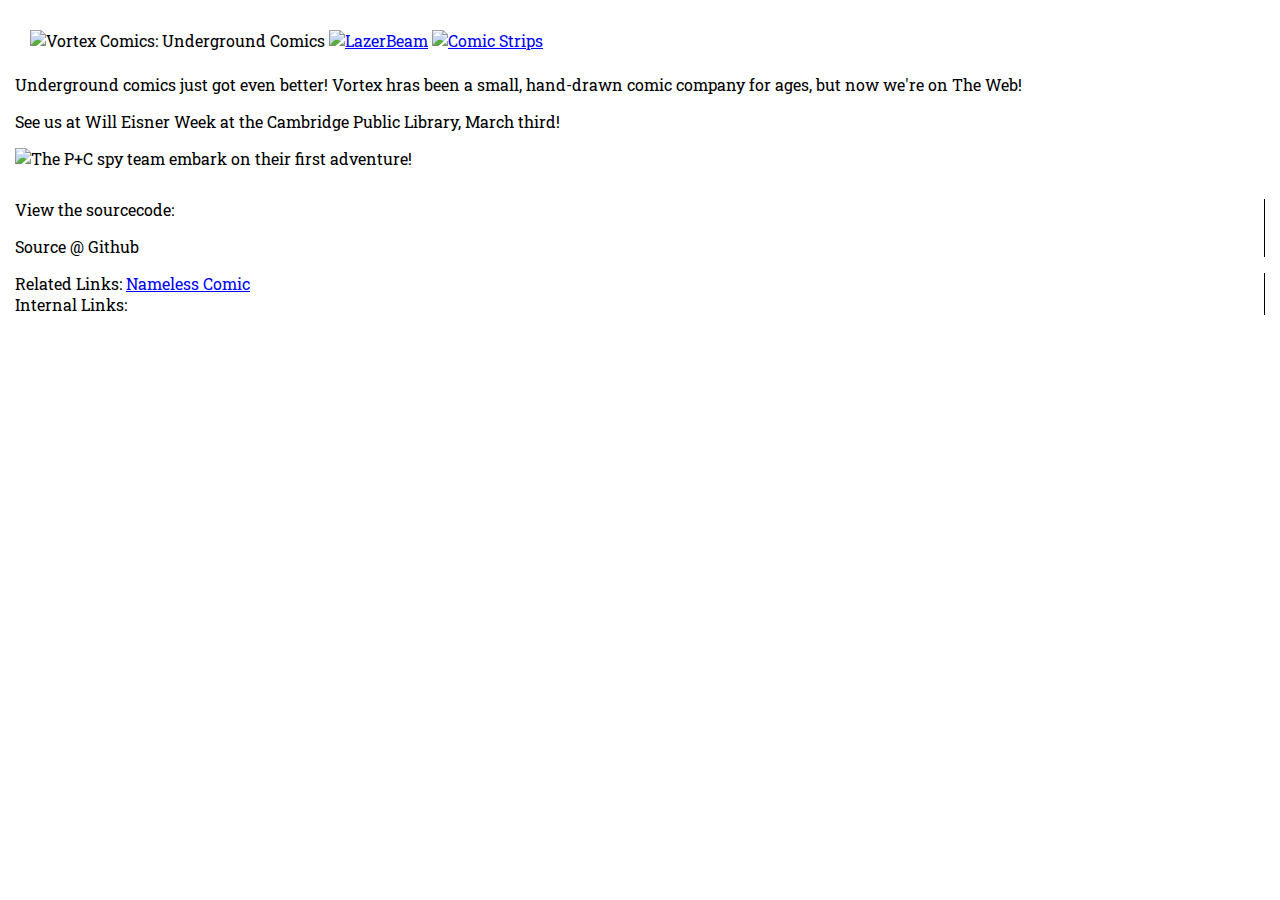
==== index.html @ 42b7d9dd "Update index.html" ====
<!DOCTYPE html>
<html>
<head>

    <link href='https://fonts.googleapis.com/css?family=Roboto+Slab' rel='stylesheet' type='text/css'>
    <link href='Style.css' rel='stylesheet' type='text/css'>
    <link rel="shortcut icon" href="./favicon.ico">
<!-- Latest compiled and minified CSS -->
<link rel="stylesheet" href="https://maxcdn.bootstrapcdn.com/bootstrap/3.3.6/css/bootstrap.min.css" integrity="sha384-1q8mTJOASx8j1Au+a5WDVnPi2lkFfwwEAa8hDDdjZlpLegxhjVME1fgjWPGmkzs7" crossorigin="anonymous">

<!-- Optional theme -->
<link rel="stylesheet" href="https://maxcdn.bootstrapcdn.com/bootstrap/3.3.6/css/bootstrap-theme.min.css" integrity="sha384-fLW2N01lMqjakBkx3l/M9EahuwpSfeNvV63J5ezn3uZzapT0u7EYsXMjQV+0En5r" crossorigin="anonymous">

<!-- Latest compiled and minified JavaScript -->
<script src="https://maxcdn.bootstrapcdn.com/bootstrap/3.3.6/js/bootstrap.min.js" integrity="sha384-0mSbJDEHialfmuBBQP6A4Qrprq5OVfW37PRR3j5ELqxss1yVqOtnepnHVP9aJ7xS" crossorigin="anonymous"></script>
    <title>Vortex Comics</title>

</head>

<body>

    <div id="navbar">
        <img src="Vortex Comics.jpg" alt="Vortex Comics: Underground Comics">
        <a href="LazerBeam.html"><img src="Scan0002.jpg" alt="LazerBeam"></a>
        <a href="ComicStrips.html"><img src="Comic Strips.png" alt="Comic Strips"></a>
    </div>

    <div>
        <p>Underground comics just got even better!   Vortex hras been a small, hand-drawn comic company for ages, but now we're on The Web!</p>
        <p>See us at Will Eisner Week at the Cambridge Public Library, March third!</p>
        <img src="Comic.jpg" alt="The P+C spy team embark on their first adventure!" height="700" width="700">  
    </div>

    <div id="footer" class="row">
        <div class="col-md-4">
        View the sourcecode:
<p>
<hreftps://github.com/popkop/vortexcomics/blob/gh-pages/index.html">Source @ Github</a
 </p>
  
        </div>
        <div class="col-md-4">
            Related Links:
            <a href="http://namelesscomic.com/">Nameless Comic</a>
            
        
        </div>
        <div class="col-md-4">
            Internal Links:
        </div>
    </div>

</body>

</html>
---- Style.css ----
<style>

    p {
        color: black;
        font-size:18px;
        margin:0px;
    }

    a {
        color: blue;
    }

    h1 {
        color: blue;
    }

    body {
        background: white;
        font-family:"Roboto Slab";
        padding:7px;
    }

    div#navbar {
        margin:8px;
        padding:7px;
    }
    
    div#footer {
        margin: 30px 0;
    }
    
    div#footer .col-md-4 {
        border-right: 1px solid black;
    }

    div#footer .col-md-4:last {
        border-right: none;
    }
    

    </style>
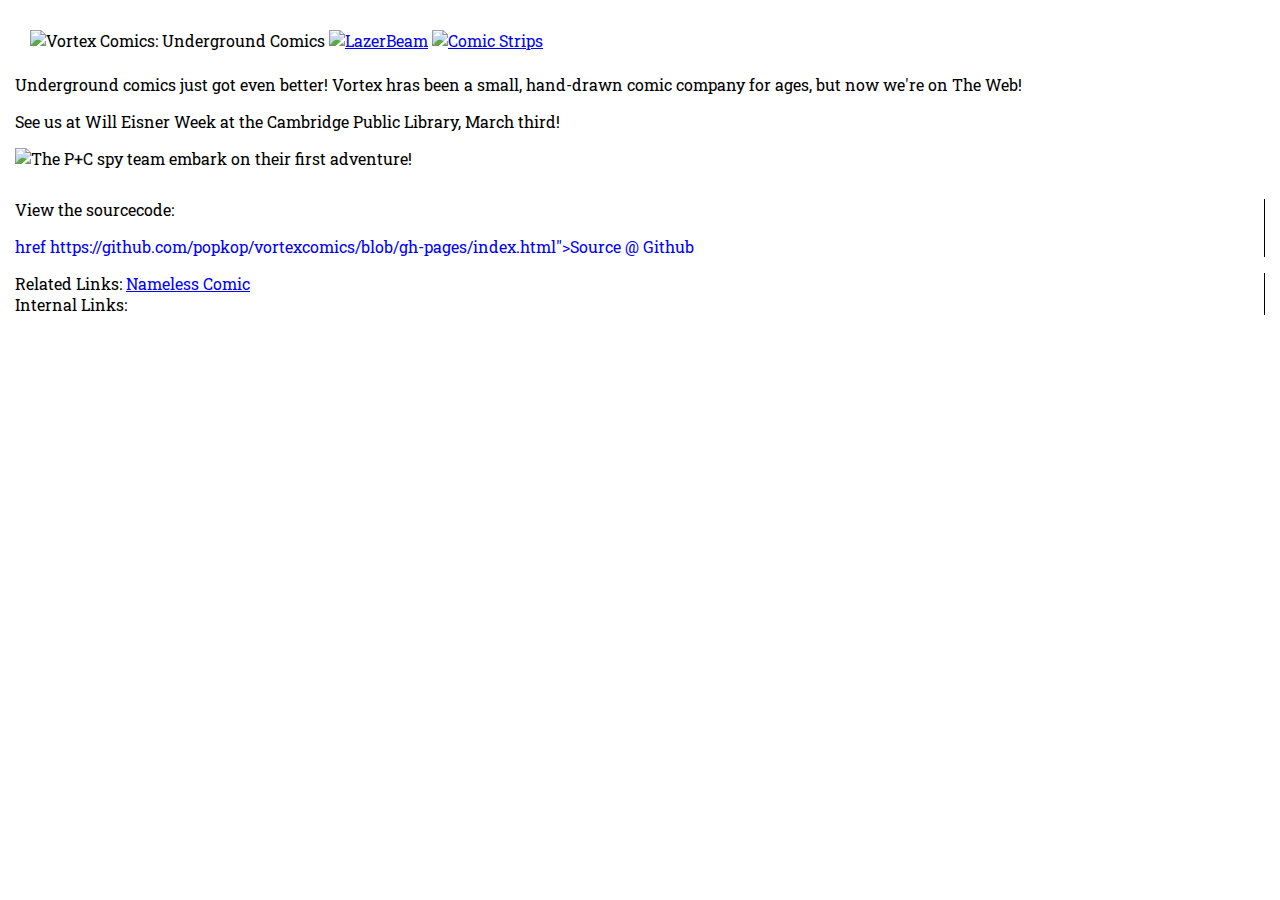
==== commit dd412a52: "Update index.html" ====
--- a/index.html
+++ b/index.html
@@ -35,7 +35,7 @@
         <div class="col-md-4">
         View the sourcecode:
 <p>
-<hreftps://github.com/popkop/vortexcomics/blob/gh-pages/index.html">Source @ Github</a
+<a> href https://github.com/popkop/vortexcomics/blob/gh-pages/index.html">Source @ Github</a
  </p>
   
         </div>
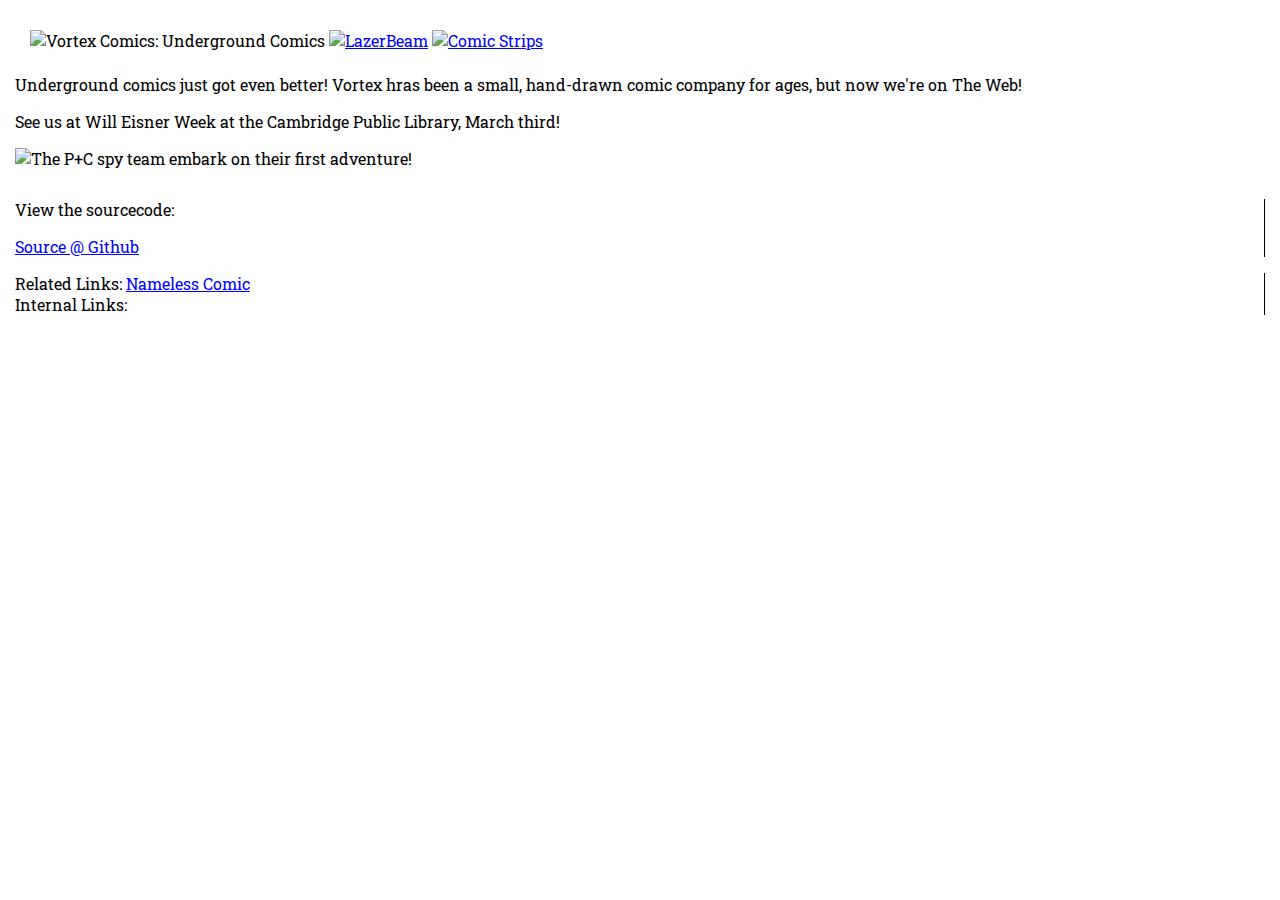
==== commit 6aa39b70: "Update index.html" ====
--- a/index.html
+++ b/index.html
@@ -35,7 +35,7 @@
         <div class="col-md-4">
         View the sourcecode:
 <p>
-<a> href https://github.com/popkop/vortexcomics/blob/gh-pages/index.html">Source @ Github</a
+<a href https://github.com/popkop/vortexcomics/blob/gh-pages/index.html">Source @ Github</a>
  </p>
   
         </div>
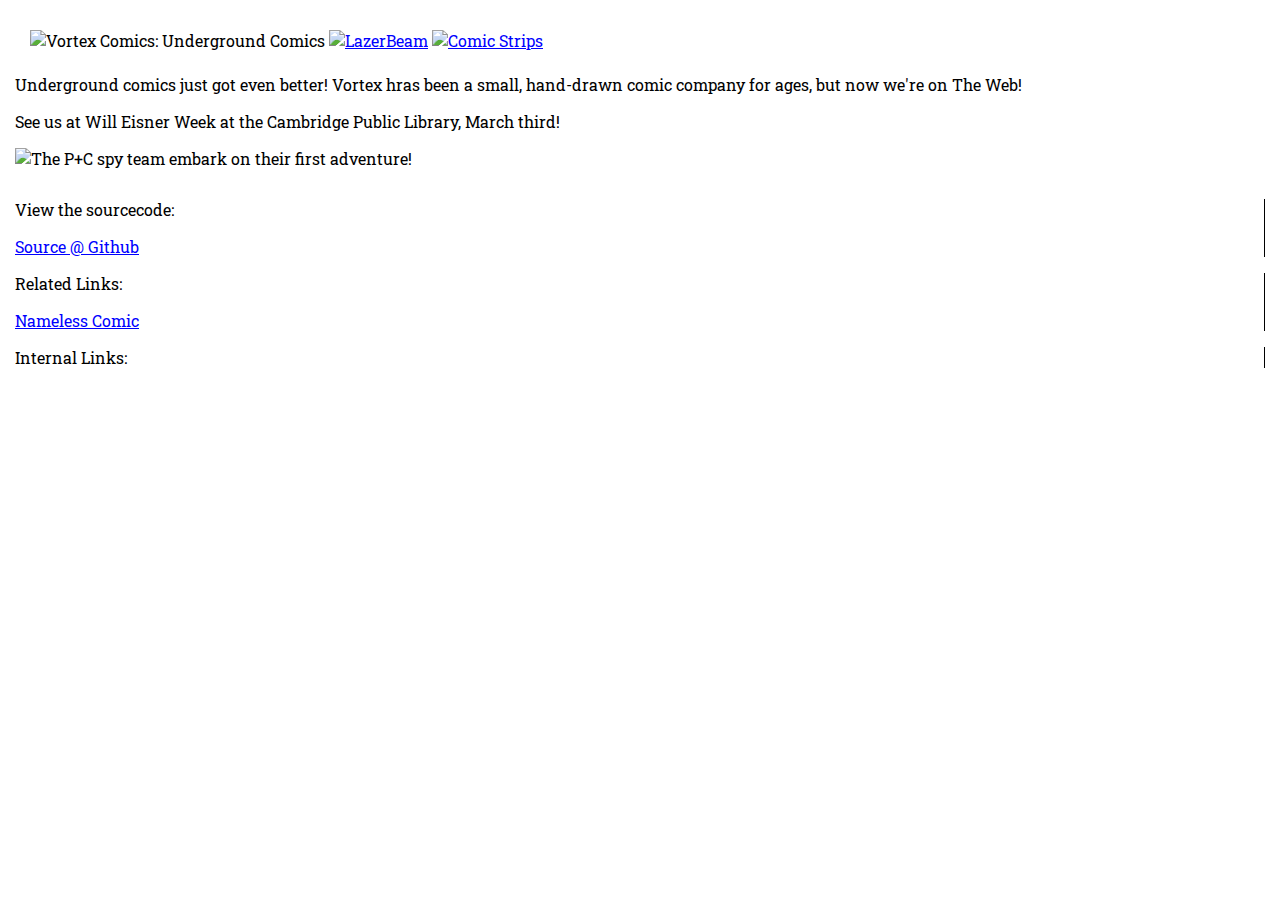
==== commit a410ec12: "Update index.html" ====
--- a/index.html
+++ b/index.html
@@ -41,8 +41,9 @@
         </div>
         <div class="col-md-4">
             Related Links:
+            <p>
             <a href="http://namelesscomic.com/">Nameless Comic</a>
-            
+            </a>
         
         </div>
         <div class="col-md-4">
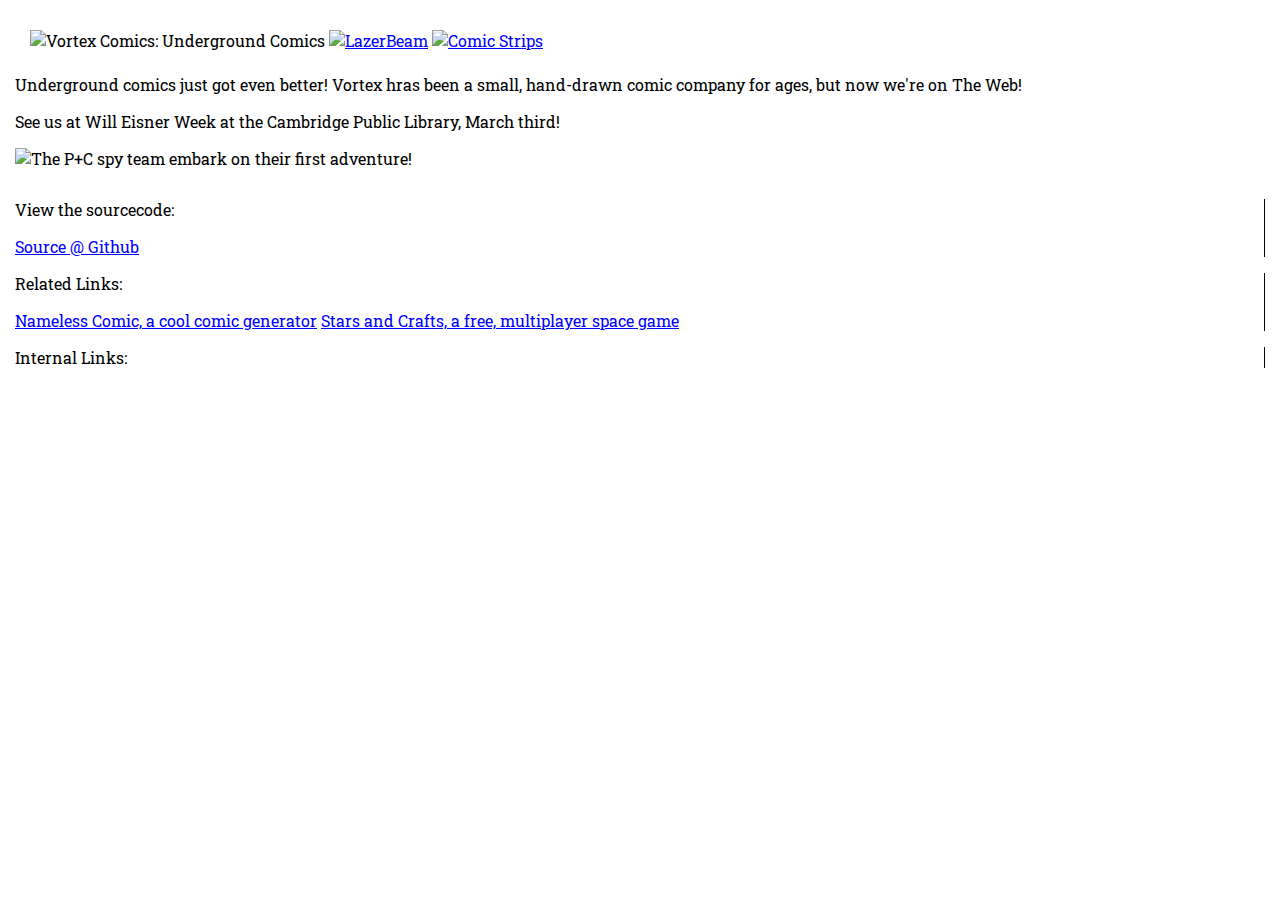
==== commit 20c282d2: "Update index.html" ====
--- a/index.html
+++ b/index.html
@@ -42,7 +42,10 @@
         <div class="col-md-4">
             Related Links:
             <p>
-            <a href="http://namelesscomic.com/">Nameless Comic</a>
+            <a href="http://namelesscomic.com/">Nameless Comic, a cool comic generator</a>
+            </a>
+
+        <a href="http://starsandcrafts.org/">Stars and Crafts, a free, multiplayer space game</a>
             </a>
         
         </div>
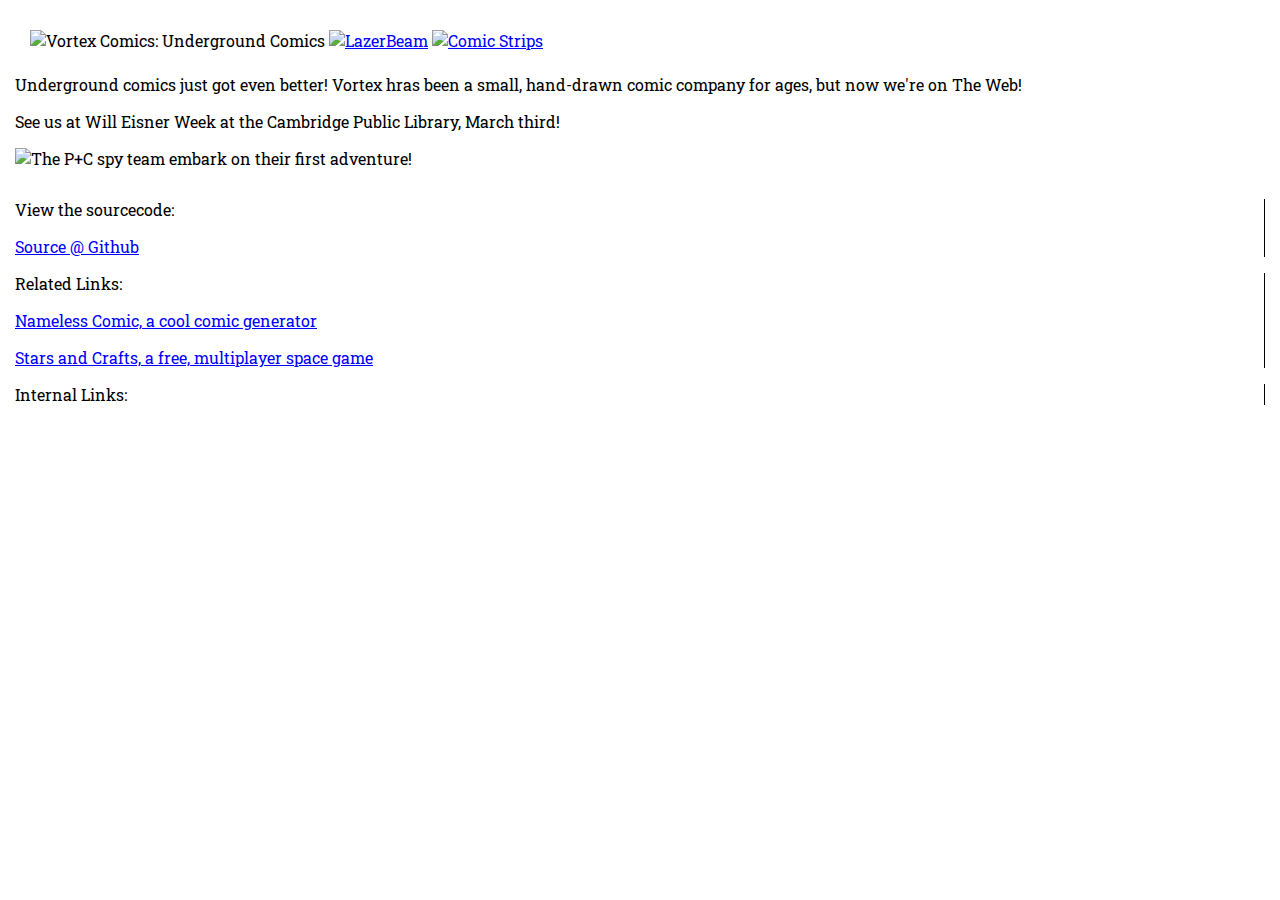
==== commit 955aec2f: "Update index.html" ====
--- a/index.html
+++ b/index.html
@@ -44,7 +44,7 @@
             <p>
             <a href="http://namelesscomic.com/">Nameless Comic, a cool comic generator</a>
             </a>
-
+<p>
         <a href="http://starsandcrafts.org/">Stars and Crafts, a free, multiplayer space game</a>
             </a>
         
